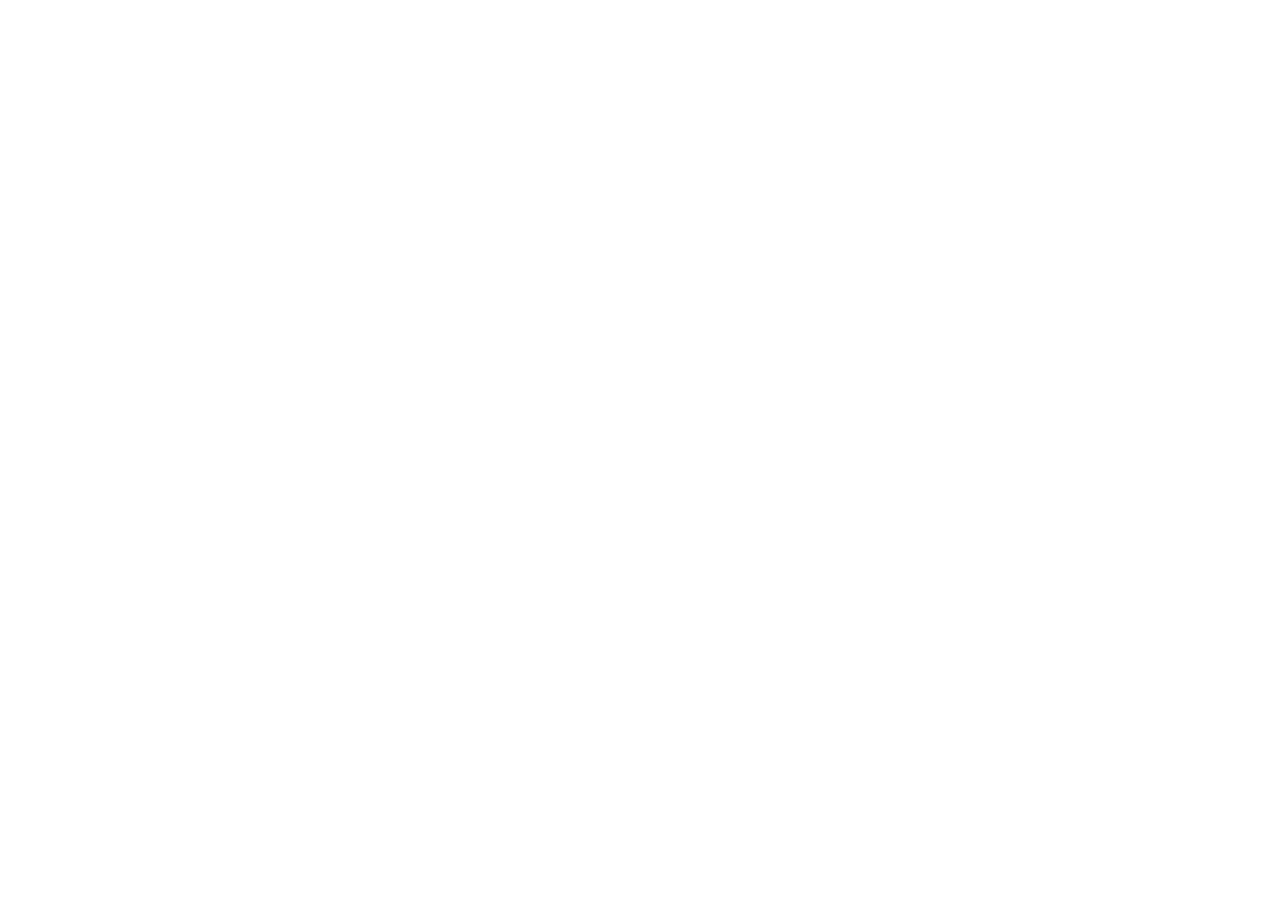
==== index.html @ 1a59c813 "init project" ====
<!DOCTYPE html>
<html>

<head>
  <meta charset="UTF-8">
  <meta name="viewport" content="width=device-width, initial-scale=1">
  <title></title>
  <script type="importmap">{
    "imports": {
        "htm/preact": "https://esm.sh/htm@3.1.1/preact?external=preact",
        "preact": "https://esm.sh/preact@10.23.1",
        "preact/": "https://esm.sh/preact@10.23.1/",
       "#app": "./view/app.js",
      "#model/": "./model/",
      "#view/": "./view/",
      "#controller": "./controller/"
    }
  }</script>
</head>

<body>
   <div id="app" />
    <script type="module" src="./main.js"></script>
</body>

</html>
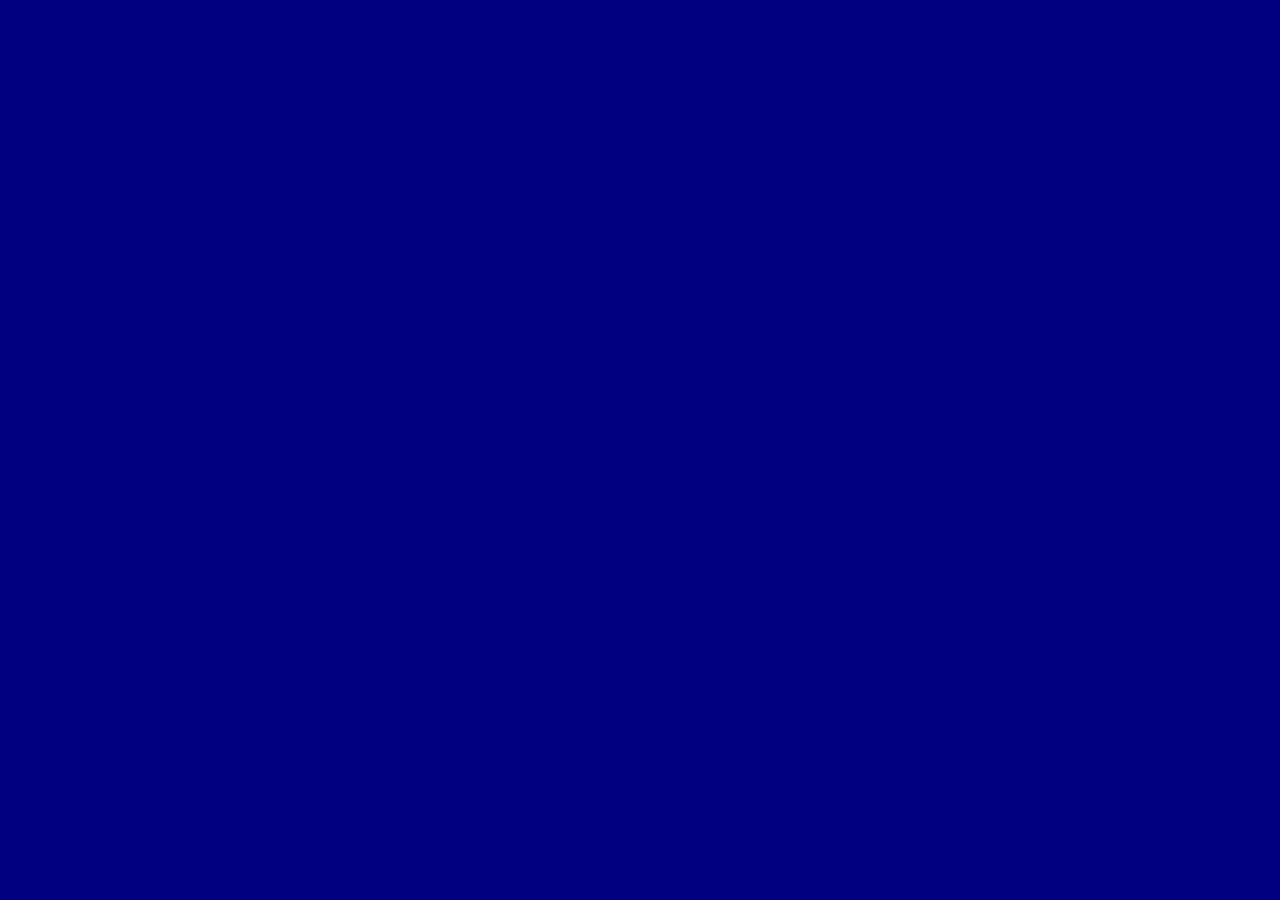
==== commit 49cd727f: "init: application initialization Introducing hte application initialization.  Changes to be committe" ====
--- a/index.html
+++ b/index.html
@@ -1,26 +1,28 @@
 <!DOCTYPE html>
-<html>
-
+<html lang="en">
 <head>
   <meta charset="UTF-8">
-  <meta name="viewport" content="width=device-width, initial-scale=1">
-  <title></title>
-  <script type="importmap">{
-    "imports": {
+  <meta name="viewport" content="width=device-width, initial-scale=1.0">
+  <link rel="stylesheet" href="https://www.w3schools.com/w3css/5/w3.css">
+  <link rel="stylesheet" href="./index.css">
+  <script type="importmap">
+    {
+      "imports": {
+        "w3": "https://www.w3schools.com/lib/w3.js",
         "htm/preact": "https://esm.sh/htm@3.1.1/preact?external=preact",
         "preact": "https://esm.sh/preact@10.23.1",
         "preact/": "https://esm.sh/preact@10.23.1/",
-       "#app": "./view/app.js",
-      "#model/": "./model/",
-      "#view/": "./view/",
-      "#controller": "./controller/"
+        "#component/": "./view/component/",
+        "#model/": "./model/",
+        "#view/": "./view/",
+        "#app": "./view/app.js"
+      }
     }
-  }</script>
+  </script>
+  <title>Document</title>
 </head>
-
 <body>
-   <div id="app" />
-    <script type="module" src="./main.js"></script>
+  <div id="app" />
+  <script type="module" src="./main.js"></script>  
 </body>
-
 </html>
--- a/index.css
+++ b/index.css
@@ -0,0 +1,38 @@
+:root {
+  --error: #fe1010;
+  --error-bg: #000060;
+  --warning: #fe8000;
+  --warning-bg: #000060;
+  --success: #00fe10;
+  --success-bg: #000060;
+  --foreground: silver;
+  --background: navy;
+  --disabled: gray;
+  --border: var(var(--foreground));
+  --primary-bg: blue;
+  --primary-fg: #a9f9a9;
+}
+
+html {
+  color: var(--foreground);
+  background-color: var(--background);
+  border-color: var(--border);
+}
+
+.hidden {
+  display: none;
+}
+
+.success {
+  color: var(--success);
+  background-color: var(--success-bg);
+}
+
+.warning {
+  color: var(--warning);
+  background-color: var(--warning-bg);
+}
+.error {
+  color: var(--error);
+  background-color: var(--error-bg);
+}
